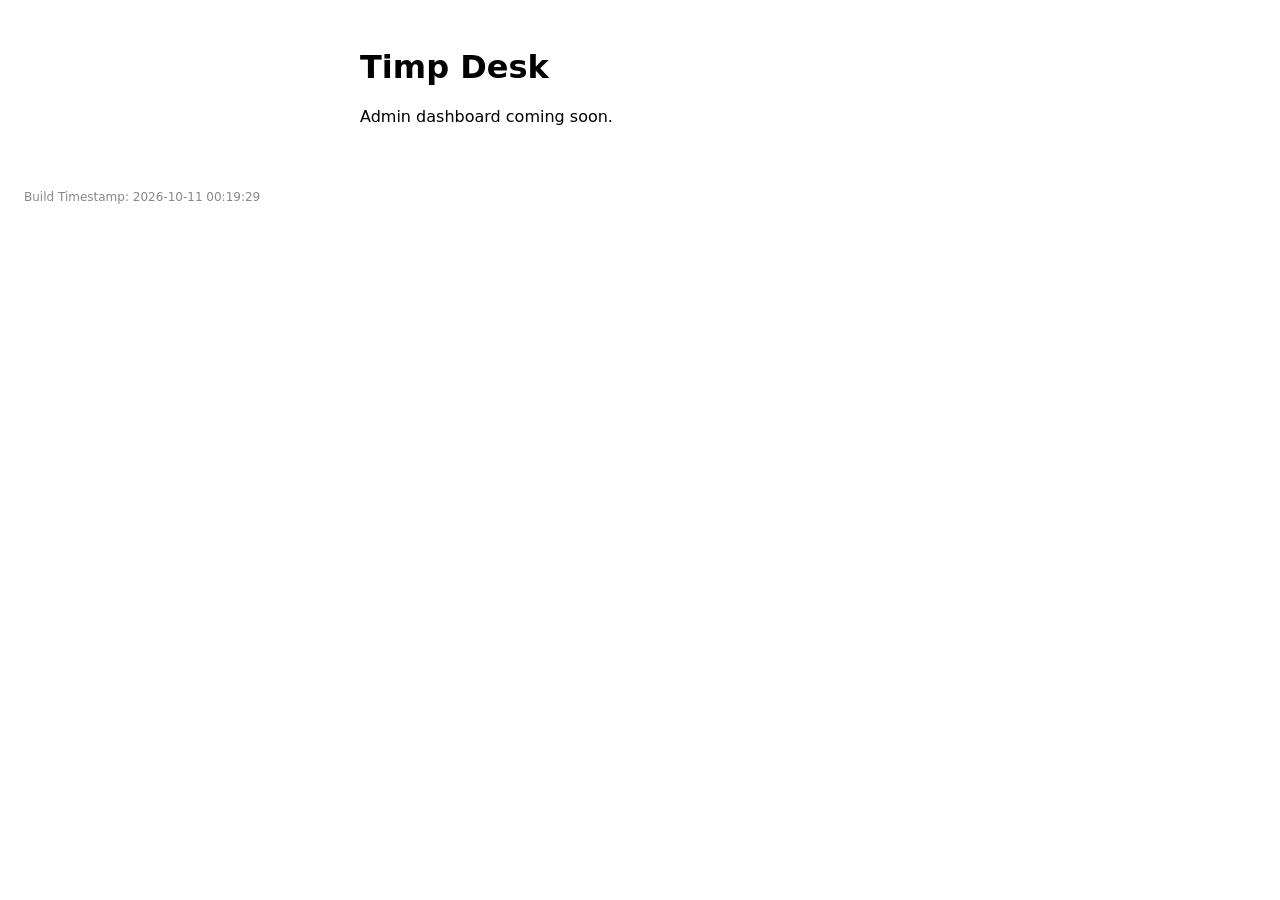
==== index.html @ d27a1548 "Deploy 0eab726f7ffebf7a6e8affba4b9d1ca075bf8d92 (2026-10-11 00:19:29)" ====
<!doctype html>
<html lang="en">
  <head>
    <meta charset="UTF-8" />
    <meta name="viewport" content="width=device-width, initial-scale=1.0" />
    <title>Timp Desk</title>
    <script type="module" crossorigin src="/assets/index-lbJfjWy3.js"></script>
  </head>
  <body>
    <div id="root"></div>
    <div id="build-timestamp" style="font:12px system-ui;color:#888;padding:1rem">Build Timestamp: 2026-10-11 00:19:29</div>
  </body>
</html>
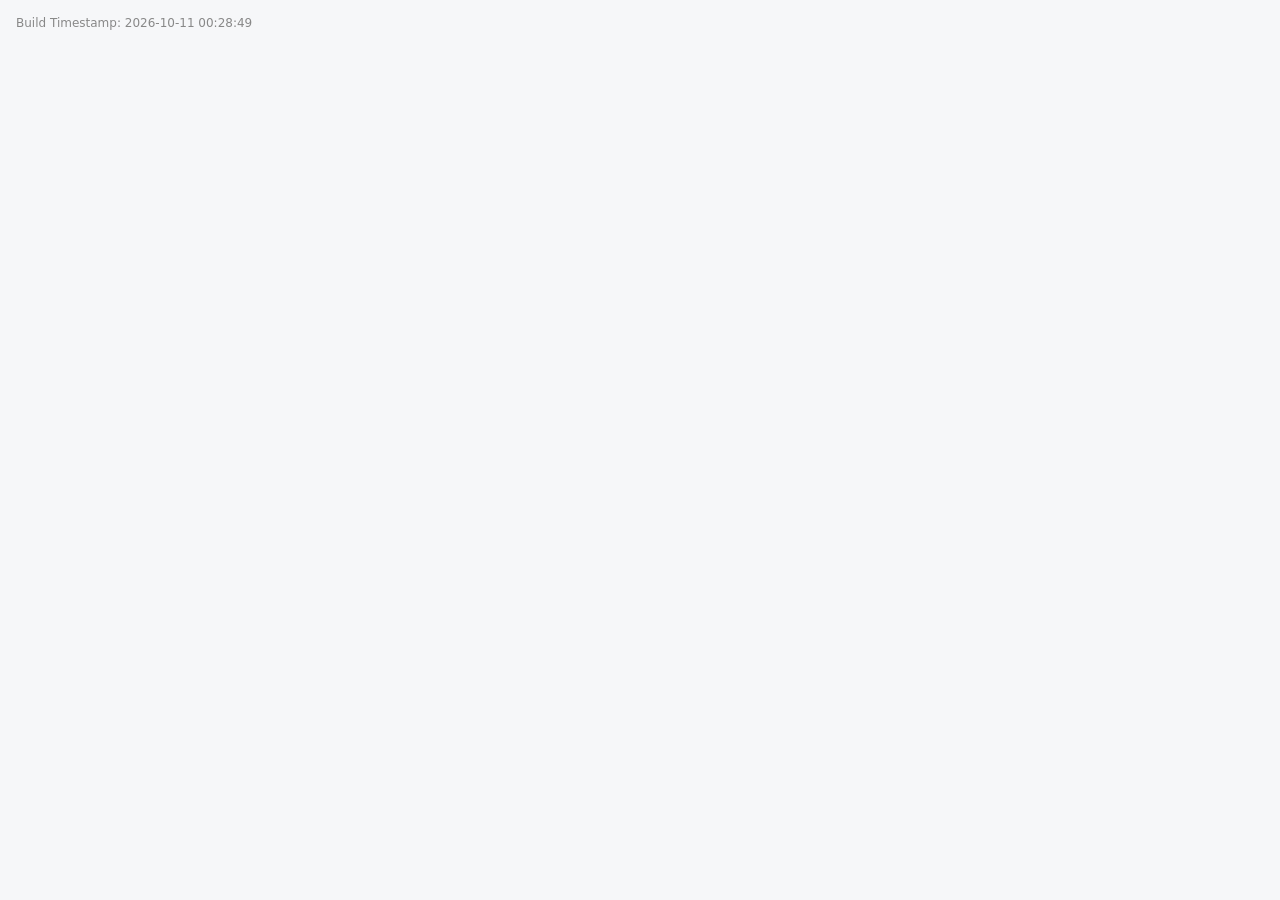
==== commit ae7da990: "Deploy 4f4cc171bc04dc0360bcf41407569fdfe69a2596 (2026-10-11 00:28:49)" ====
--- a/index.html
+++ b/index.html
@@ -4,10 +4,11 @@
     <meta charset="UTF-8" />
     <meta name="viewport" content="width=device-width, initial-scale=1.0" />
     <title>Timp Desk</title>
-    <script type="module" crossorigin src="/assets/index-lbJfjWy3.js"></script>
+    <script type="module" crossorigin src="/assets/index-CFhYdJ9M.js"></script>
+    <link rel="stylesheet" crossorigin href="/assets/index-B8VAShk3.css">
   </head>
   <body>
     <div id="root"></div>
-    <div id="build-timestamp" style="font:12px system-ui;color:#888;padding:1rem">Build Timestamp: 2026-10-11 00:19:29</div>
+    <div id="build-timestamp" style="font:12px system-ui;color:#888;padding:1rem">Build Timestamp: 2026-10-11 00:28:49</div>
   </body>
 </html>
--- a/assets/index-B8VAShk3.css
+++ b/assets/index-B8VAShk3.css
@@ -0,0 +1 @@
+:root{--bg:#f6f7f9;--surface:#fff;--text:#16191d;--muted:#667085;--border:#e3e6ea;--accent:#1f5fd1;--accent-text:#fff;--good-bg:#e6f4ea;--good:#146c2e;--warn-bg:#fff3d6;--warn:#8a5a00;--bad-bg:#fde7e7;--bad:#a11c1c;--neutral-bg:#eef0f3;--neutral:#3d4651;font-family:system-ui,-apple-system,Segoe UI,Roboto,sans-serif;font-size:16px;line-height:1.45}@media (prefers-color-scheme:dark){:root:not([data-theme=light]){--bg:#101317;--surface:#181c21;--text:#eceff3;--muted:#9aa4b2;--border:#2a3038;--accent:#5b92f0;--accent-text:#0b0f14;--good-bg:#123320;--good:#6fd08c;--warn-bg:#3a2e0c;--warn:#f1c660;--bad-bg:#3d1717;--bad:#ff8f8f;--neutral-bg:#232930;--neutral:#c3ccd6}}*{box-sizing:border-box}body{background:var(--bg);color:var(--text);margin:0}a{color:var(--accent);text-decoration:none}a:hover{text-decoration:underline}h1{margin:0;font-size:1.4rem}h2{margin:0 0 .6rem;font-size:1.05rem}.pad{max-width:720px;margin:0 auto;padding:1rem 16px}.muted{color:var(--muted)}.error{color:var(--bad)}.empty{color:var(--muted);padding:1rem 0}.shell{min-height:100vh}.topbar{background:var(--surface);border-bottom:1px solid var(--border);flex-wrap:wrap;align-items:center;gap:.75rem;padding:.6rem 16px;display:flex}.topbar .link{margin-left:auto}.brand{letter-spacing:.02em}.tabs{background:var(--surface);border-bottom:1px solid var(--border);gap:.25rem;padding:0 12px;display:flex;overflow-x:auto}.tabs a{color:var(--muted);white-space:nowrap;border-bottom:2px solid #0000;padding:.65rem .8rem}.tabs a.active{color:var(--text);border-bottom-color:var(--accent);text-decoration:none}.content{max-width:1100px;margin:0 auto;padding:1rem 16px 3rem}.page-head{justify-content:space-between;align-items:baseline;gap:1rem;margin-bottom:1rem;display:flex}.card{background:var(--surface);border:1px solid var(--border);border-radius:10px;margin-bottom:1rem;padding:1rem}.stats{grid-template-columns:repeat(auto-fit,minmax(150px,1fr));gap:.75rem;margin-bottom:1rem;display:grid}.stat{background:var(--surface);border:1px solid var(--border);color:var(--text);border-radius:10px;flex-direction:column;padding:.8rem 1rem;display:flex}.stat.link:hover{border-color:var(--accent);text-decoration:none}.stat-value{font-size:1.8rem;font-weight:650}.stat-label{color:var(--muted);font-size:.85rem}.table-wrap{background:var(--surface);border:1px solid var(--border);border-radius:10px;overflow-x:auto}table{border-collapse:collapse;width:100%;font-size:.93rem}th,td{text-align:left;border-bottom:1px solid var(--border);vertical-align:top;padding:.55rem .8rem}th{color:var(--muted);text-transform:uppercase;letter-spacing:.03em;font-size:.8rem;font-weight:600}tr:last-child td{border-bottom:0}.badge{border-radius:999px;padding:.05rem .5rem;font-size:.78rem;font-weight:600;display:inline-block}.badge-good{background:var(--good-bg);color:var(--good)}.badge-warn{background:var(--warn-bg);color:var(--warn)}.badge-bad{background:var(--bad-bg);color:var(--bad)}.badge-neutral{background:var(--neutral-bg);color:var(--neutral)}ul.plain,ol.transcript,ol.events{margin:0;padding:0;list-style:none}ul.plain li{border-bottom:1px solid var(--border);padding:.5rem 0}ul.plain li:last-child{border:0}.transcript li{padding:.35rem 0}.transcript .who{min-width:3.6rem;font-weight:650;display:inline-block}.transcript .caller .who{color:var(--accent)}.events li{padding:.15rem 0;font-size:.85rem}.events li.error{color:var(--bad)}.events li.warn{color:var(--warn)}.events time{color:var(--muted);font-variant-numeric:tabular-nums}.facts{grid-template-columns:max-content 1fr;gap:.35rem 1rem;margin:0;display:grid}.facts dt{color:var(--muted)}.facts dd{margin:0}label{color:var(--muted);margin:.6rem 0;font-size:.9rem;display:block}input,select,textarea{border:1px solid var(--border);background:var(--surface);width:100%;color:var(--text);font:inherit;border-radius:8px;margin-top:.2rem;padding:.55rem .6rem}.topbar select{width:auto;margin:0}button{border:1px solid var(--accent);background:var(--accent);color:var(--accent-text);font:inherit;cursor:pointer;border-radius:8px;padding:.55rem 1rem}button:disabled{opacity:.6;cursor:default}button.link{color:var(--accent);background:0 0;border:0;padding:0}button.secondary{color:var(--accent);background:0 0}.login{place-items:center;min-height:100vh;padding:16px;display:grid}.login .card{width:100%;max-width:380px}@media (width<=560px){.facts{grid-template-columns:1fr}.facts dt{margin-top:.4rem}}
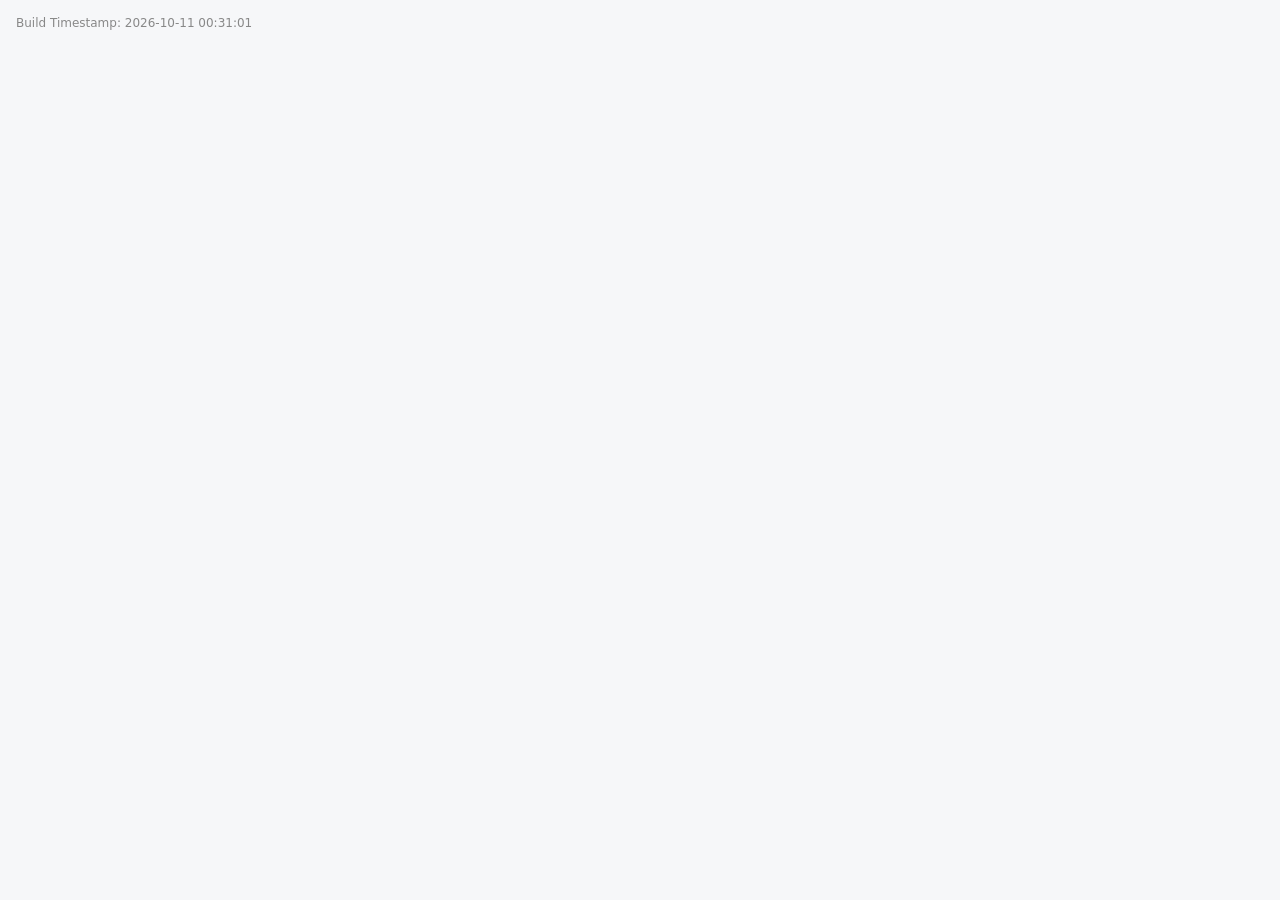
==== commit 520cbefd: "Deploy 134b7eecd02c469a9efaaf50f1ff15ffbe7d02e8 (2026-10-11 00:31:01)" ====
--- a/index.html
+++ b/index.html
@@ -4,11 +4,11 @@
     <meta charset="UTF-8" />
     <meta name="viewport" content="width=device-width, initial-scale=1.0" />
     <title>Timp Desk</title>
-    <script type="module" crossorigin src="/assets/index-CFhYdJ9M.js"></script>
-    <link rel="stylesheet" crossorigin href="/assets/index-B8VAShk3.css">
+    <script type="module" crossorigin src="/assets/index-DvscyS0Y.js"></script>
+    <link rel="stylesheet" crossorigin href="/assets/index-CzrYn86J.css">
   </head>
   <body>
     <div id="root"></div>
-    <div id="build-timestamp" style="font:12px system-ui;color:#888;padding:1rem">Build Timestamp: 2026-10-11 00:28:49</div>
+    <div id="build-timestamp" style="font:12px system-ui;color:#888;padding:1rem">Build Timestamp: 2026-10-11 00:31:01</div>
   </body>
 </html>
--- a/assets/index-CzrYn86J.css
+++ b/assets/index-CzrYn86J.css
@@ -0,0 +1 @@
+:root{--bg:#f6f7f9;--surface:#fff;--text:#16191d;--muted:#667085;--border:#e3e6ea;--accent:#1f5fd1;--accent-text:#fff;--good-bg:#e6f4ea;--good:#146c2e;--warn-bg:#fff3d6;--warn:#8a5a00;--bad-bg:#fde7e7;--bad:#a11c1c;--neutral-bg:#eef0f3;--neutral:#3d4651;font-family:system-ui,-apple-system,Segoe UI,Roboto,sans-serif;font-size:16px;line-height:1.45}@media (prefers-color-scheme:dark){:root:not([data-theme=light]){--bg:#101317;--surface:#181c21;--text:#eceff3;--muted:#9aa4b2;--border:#2a3038;--accent:#5b92f0;--accent-text:#0b0f14;--good-bg:#123320;--good:#6fd08c;--warn-bg:#3a2e0c;--warn:#f1c660;--bad-bg:#3d1717;--bad:#ff8f8f;--neutral-bg:#232930;--neutral:#c3ccd6}}*{box-sizing:border-box}body{background:var(--bg);color:var(--text);margin:0}a{color:var(--accent);text-decoration:none}a:hover{text-decoration:underline}h1{margin:0;font-size:1.4rem}h2{margin:0 0 .6rem;font-size:1.05rem}.pad{max-width:720px;margin:0 auto;padding:1rem 16px}.muted{color:var(--muted)}.error{color:var(--bad)}.empty{color:var(--muted);padding:1rem 0}.shell{min-height:100vh}.topbar{background:var(--surface);border-bottom:1px solid var(--border);flex-wrap:wrap;align-items:center;gap:.75rem;padding:.6rem 16px;display:flex}.topbar .link{margin-left:auto}.brand{letter-spacing:.02em}.tabs{background:var(--surface);border-bottom:1px solid var(--border);gap:.25rem;padding:0 12px;display:flex;overflow-x:auto}.tabs a{color:var(--muted);white-space:nowrap;border-bottom:2px solid #0000;padding:.65rem .8rem}.tabs a.active{color:var(--text);border-bottom-color:var(--accent);text-decoration:none}.content{max-width:1100px;margin:0 auto;padding:1rem 16px 3rem}.page-head{justify-content:space-between;align-items:baseline;gap:1rem;margin-bottom:1rem;display:flex}.card{background:var(--surface);border:1px solid var(--border);border-radius:10px;margin-bottom:1rem;padding:1rem}.stats{grid-template-columns:repeat(auto-fit,minmax(150px,1fr));gap:.75rem;margin-bottom:1rem;display:grid}.stat{background:var(--surface);border:1px solid var(--border);color:var(--text);border-radius:10px;flex-direction:column;padding:.8rem 1rem;display:flex}.stat.link:hover{border-color:var(--accent);text-decoration:none}.stat-value{font-size:1.8rem;font-weight:650}.stat-label{color:var(--muted);font-size:.85rem}.table-wrap{background:var(--surface);border:1px solid var(--border);border-radius:10px;overflow-x:auto}table{border-collapse:collapse;width:100%;font-size:.93rem}th,td{text-align:left;border-bottom:1px solid var(--border);vertical-align:top;padding:.55rem .8rem}th{color:var(--muted);text-transform:uppercase;letter-spacing:.03em;font-size:.8rem;font-weight:600}tr:last-child td{border-bottom:0}.badge{border-radius:999px;padding:.05rem .5rem;font-size:.78rem;font-weight:600;display:inline-block}.badge-good{background:var(--good-bg);color:var(--good)}.badge-warn{background:var(--warn-bg);color:var(--warn)}.badge-bad{background:var(--bad-bg);color:var(--bad)}.badge-neutral{background:var(--neutral-bg);color:var(--neutral)}ul.plain,ol.transcript,ol.events{margin:0;padding:0;list-style:none}ul.plain li{border-bottom:1px solid var(--border);padding:.5rem 0}ul.plain li:last-child{border:0}.transcript li{padding:.35rem 0}.transcript .who{min-width:3.6rem;font-weight:650;display:inline-block}.transcript .caller .who{color:var(--accent)}.events li{padding:.15rem 0;font-size:.85rem}.events li.error{color:var(--bad)}.events li.warn{color:var(--warn)}.events time{color:var(--muted);font-variant-numeric:tabular-nums}.facts{grid-template-columns:max-content 1fr;gap:.35rem 1rem;margin:0;display:grid}.facts dt{color:var(--muted)}.facts dd{margin:0}label{color:var(--muted);margin:.6rem 0;font-size:.9rem;display:block}input,select,textarea{border:1px solid var(--border);background:var(--surface);width:100%;color:var(--text);font:inherit;border-radius:8px;margin-top:.2rem;padding:.55rem .6rem}.topbar select{width:auto;margin:0}button{border:1px solid var(--accent);background:var(--accent);color:var(--accent-text);font:inherit;cursor:pointer;border-radius:8px;padding:.55rem 1rem}button:disabled{opacity:.6;cursor:default}button.link{color:var(--accent);background:0 0;border:0;padding:0}button.secondary{color:var(--accent);background:0 0}.login{place-items:center;min-height:100vh;padding:16px;display:grid}.login .card{width:100%;max-width:380px}@media (width<=560px){.facts{grid-template-columns:1fr}.facts dt{margin-top:.4rem}}.subtabs{flex-wrap:wrap;gap:.4rem;margin-bottom:1rem;display:flex}.subtabs button{background:var(--surface);color:var(--text);border-color:var(--border)}.subtabs button.on{background:var(--accent);color:var(--accent-text);border-color:var(--accent)}.hint{color:var(--muted);font-size:.8rem;font-weight:400;display:block}.grid2{grid-template-columns:1fr 1fr;gap:0 1rem;display:grid}@media (width<=560px){.grid2{grid-template-columns:1fr}}.row{justify-content:space-between;align-items:flex-start;gap:1rem;display:flex}.inline{flex-wrap:wrap;align-items:center;gap:.5rem;margin-top:.75rem;display:flex}.inline select,.inline input{width:auto;margin:0}.actions{flex-wrap:wrap;align-items:center;gap:.75rem;margin-top:.75rem;display:flex}.saved{color:var(--good)}.check{color:var(--text);align-items:center;gap:.5rem;display:flex}.check input{width:auto;margin:0}.subcard{border:1px solid var(--border);border-radius:8px;margin:.75rem 0;padding:.75rem}h3{margin:1.2rem 0 .2rem;font-size:.95rem}
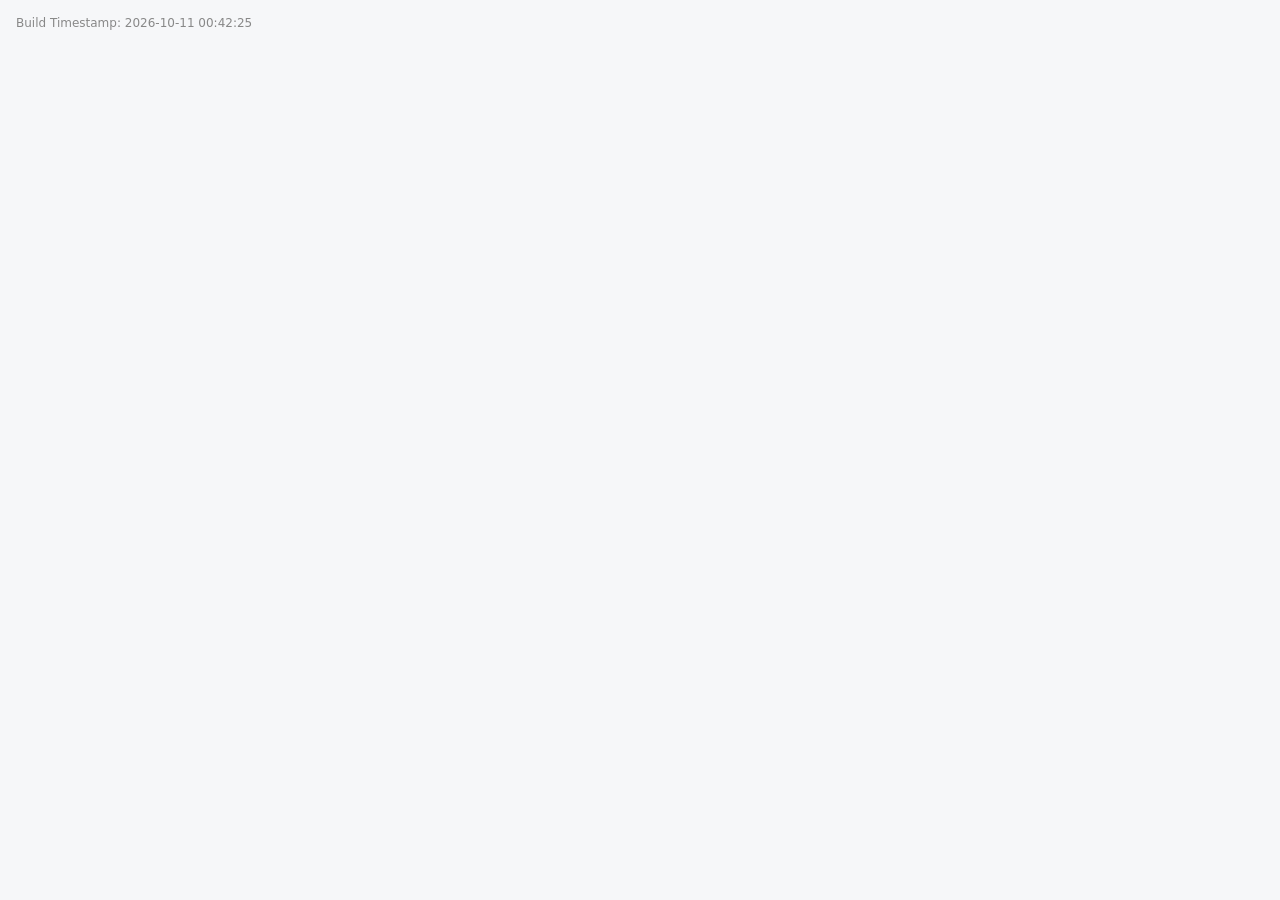
==== commit e63b4991: "Deploy d637a8a032fb7d812d6d54082bb6df80961c6294 (2026-10-11 00:42:25)" ====
--- a/index.html
+++ b/index.html
@@ -4,11 +4,11 @@
     <meta charset="UTF-8" />
     <meta name="viewport" content="width=device-width, initial-scale=1.0" />
     <title>Timp Desk</title>
-    <script type="module" crossorigin src="/assets/index-DvscyS0Y.js"></script>
+    <script type="module" crossorigin src="/assets/index-BcJkVcRc.js"></script>
     <link rel="stylesheet" crossorigin href="/assets/index-CzrYn86J.css">
   </head>
   <body>
     <div id="root"></div>
-    <div id="build-timestamp" style="font:12px system-ui;color:#888;padding:1rem">Build Timestamp: 2026-10-11 00:31:01</div>
+    <div id="build-timestamp" style="font:12px system-ui;color:#888;padding:1rem">Build Timestamp: 2026-10-11 00:42:25</div>
   </body>
 </html>
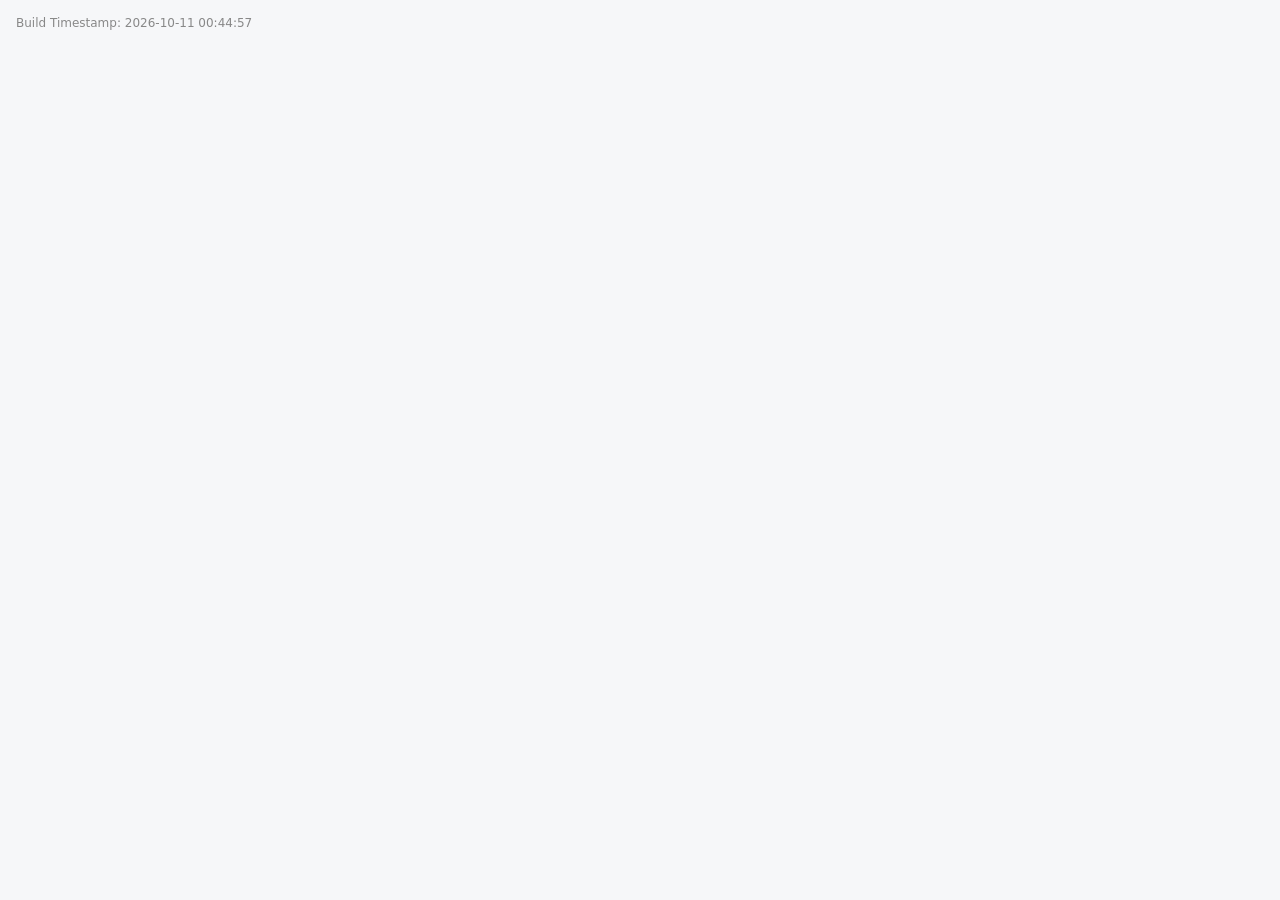
==== commit 72c968e1: "Deploy a4265abd12907f14a7355cdc6e3d282f0d82165d (2026-10-11 00:44:57)" ====
--- a/index.html
+++ b/index.html
@@ -9,6 +9,6 @@
   </head>
   <body>
     <div id="root"></div>
-    <div id="build-timestamp" style="font:12px system-ui;color:#888;padding:1rem">Build Timestamp: 2026-10-11 00:42:25</div>
+    <div id="build-timestamp" style="font:12px system-ui;color:#888;padding:1rem">Build Timestamp: 2026-10-11 00:44:57</div>
   </body>
 </html>
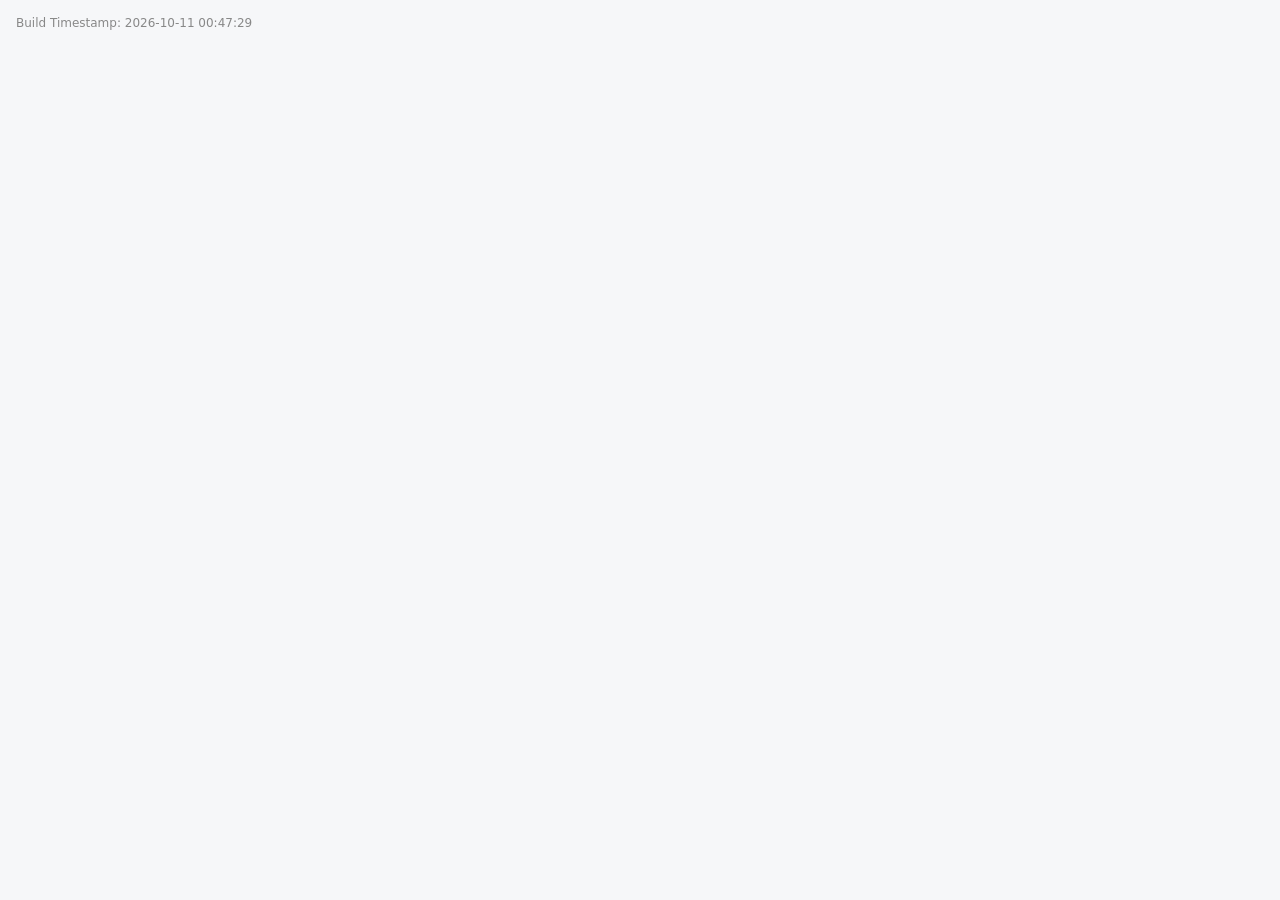
==== commit ac41c0d5: "Deploy 7ea84167f49b9fb273933862be9f1aa275a9fc8d (2026-10-11 00:47:29)" ====
--- a/index.html
+++ b/index.html
@@ -9,6 +9,6 @@
   </head>
   <body>
     <div id="root"></div>
-    <div id="build-timestamp" style="font:12px system-ui;color:#888;padding:1rem">Build Timestamp: 2026-10-11 00:44:57</div>
+    <div id="build-timestamp" style="font:12px system-ui;color:#888;padding:1rem">Build Timestamp: 2026-10-11 00:47:29</div>
   </body>
 </html>
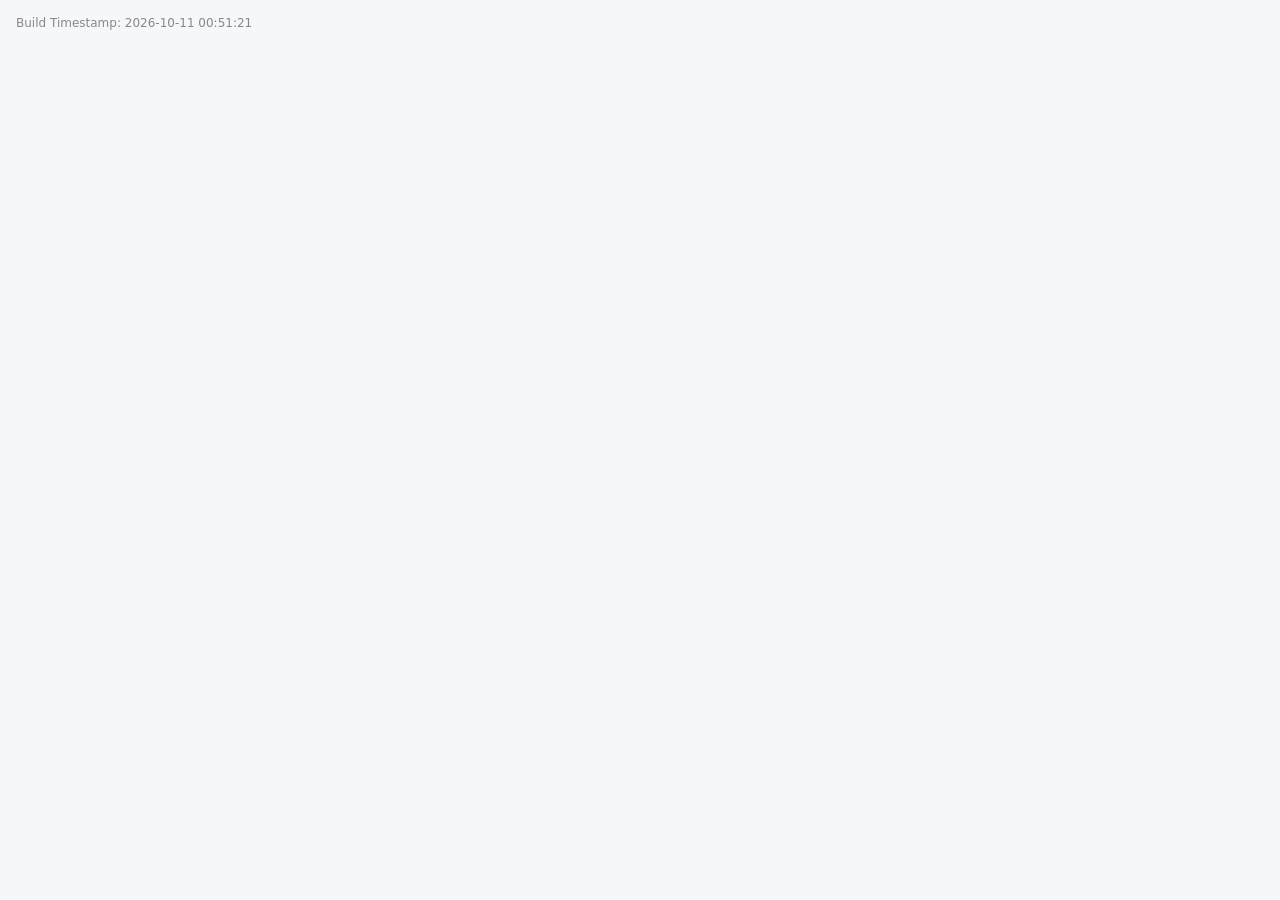
==== commit 256b2635: "Deploy 5f75ad8f89b51318a72950696f36302826c51830 (2026-10-11 00:51:21)" ====
--- a/index.html
+++ b/index.html
@@ -9,6 +9,6 @@
   </head>
   <body>
     <div id="root"></div>
-    <div id="build-timestamp" style="font:12px system-ui;color:#888;padding:1rem">Build Timestamp: 2026-10-11 00:47:29</div>
+    <div id="build-timestamp" style="font:12px system-ui;color:#888;padding:1rem">Build Timestamp: 2026-10-11 00:51:21</div>
   </body>
 </html>
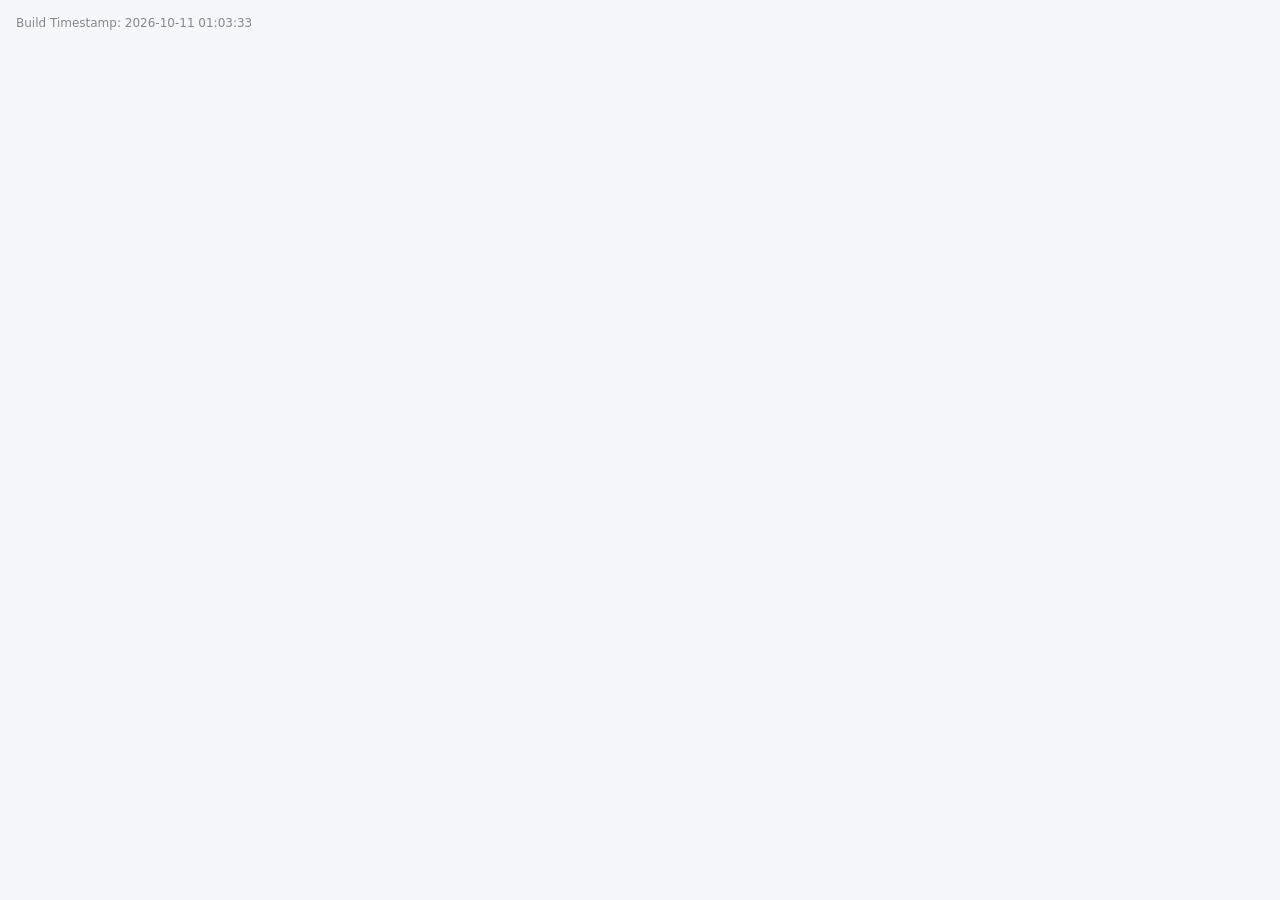
==== commit 4acf8337: "Deploy 8dbac77972f3de56cb5b994e79e235349350e756 (2026-10-11 01:03:33)" ====
--- a/index.html
+++ b/index.html
@@ -9,6 +9,6 @@
   </head>
   <body>
     <div id="root"></div>
-    <div id="build-timestamp" style="font:12px system-ui;color:#888;padding:1rem">Build Timestamp: 2026-10-11 00:51:21</div>
+    <div id="build-timestamp" style="font:12px system-ui;color:#888;padding:1rem">Build Timestamp: 2026-10-11 01:03:33</div>
   </body>
 </html>
